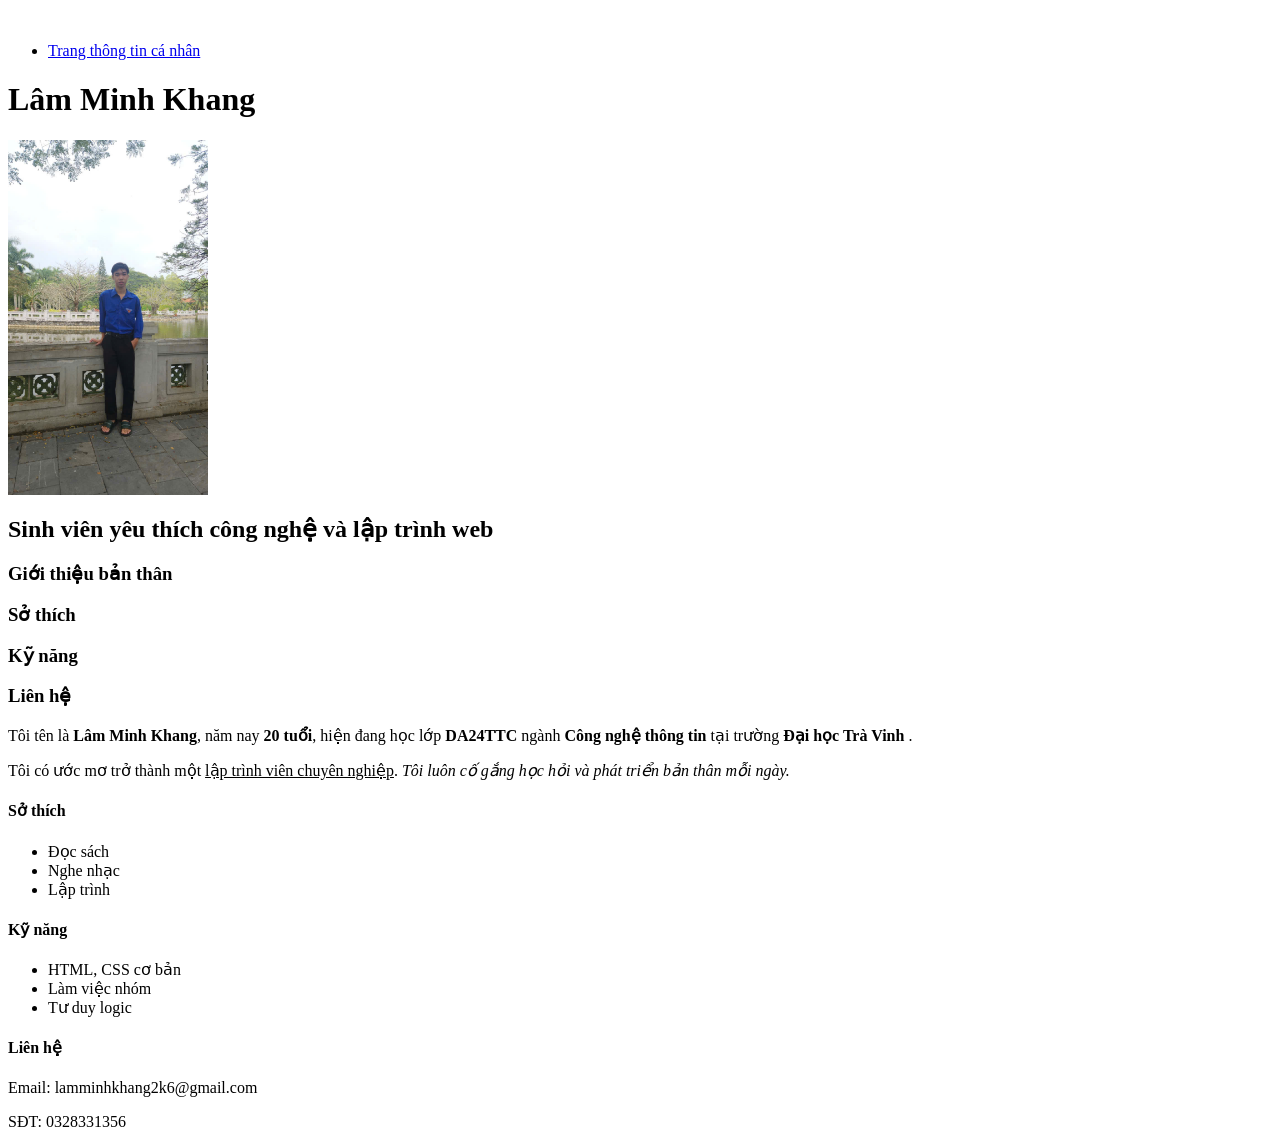
==== index.html @ d208f29f "Create a project structure" ====
﻿﻿<!DOCTYPE htmt>
<html lang = "vi">
	<head>
		<title>Thiết kế web với html, css</title>
		<meta charset = "utf-8">
	</head>
	<body>
		<ul>
			<li>
				<a href = "html/page1.html"> Trang thông tin cá nhân</a>
			</li>
		</ul>
		 <h1>Lâm Minh Khang</h1>
 
		<img src="../assets/images/avatar.jpg" alt="Ảnh đại diện" width="200">   
		<h2>Sinh viên yêu thích công nghệ và lập trình web</h2>

    
		<h3>Giới thiệu bản thân</h3>
    
		<h3>Sở thích</h3>
    
		<h3>Kỹ năng</h3>
    
		<h3>Liên hệ</h3>

    
		<!-- Phần 2: Thông tin giới thiệu -->
    
			<p>
        Tôi tên là <b>Lâm Minh Khang</b>, năm nay <b>20 tuổi</b>, hiện đang học lớp 
        
						<b>DA24TTC</b> ngành <b>Công nghệ thông tin</b> tại trường 
        
						<b>Đại học Trà Vinh </b>.
    
			</p>

    
			<p>
        Tôi có ước mơ trở thành một <u>lập trình viên chuyên nghiệp</u>. 
        
				<i>Tôi luôn cố gắng học hỏi và phát triển bản thân mỗi ngày.</i>
    
			</p>

    
		<!-- Thêm phần nội dung chi tiết -->
    
		<h4>Sở thích</h4>
    
			<ul>
        
				<li>Đọc sách</li>
        
				<li>Nghe nhạc</li>
        
				<li>Lập trình</li>
    
			</ul>

    
		<h4>Kỹ năng</h4>
    
			<ul>
        
				<li>HTML, CSS cơ bản</li>
        
				<li>Làm việc nhóm</li>
        
				<li>Tư duy logic</li>
    
			</ul>

    
		<h4>Liên hệ</h4>
    
		<p>Email: lamminhkhang2k6@gmail.com</p>
    
		<p>SĐT: 0328331356</p>

	</body>
</html>
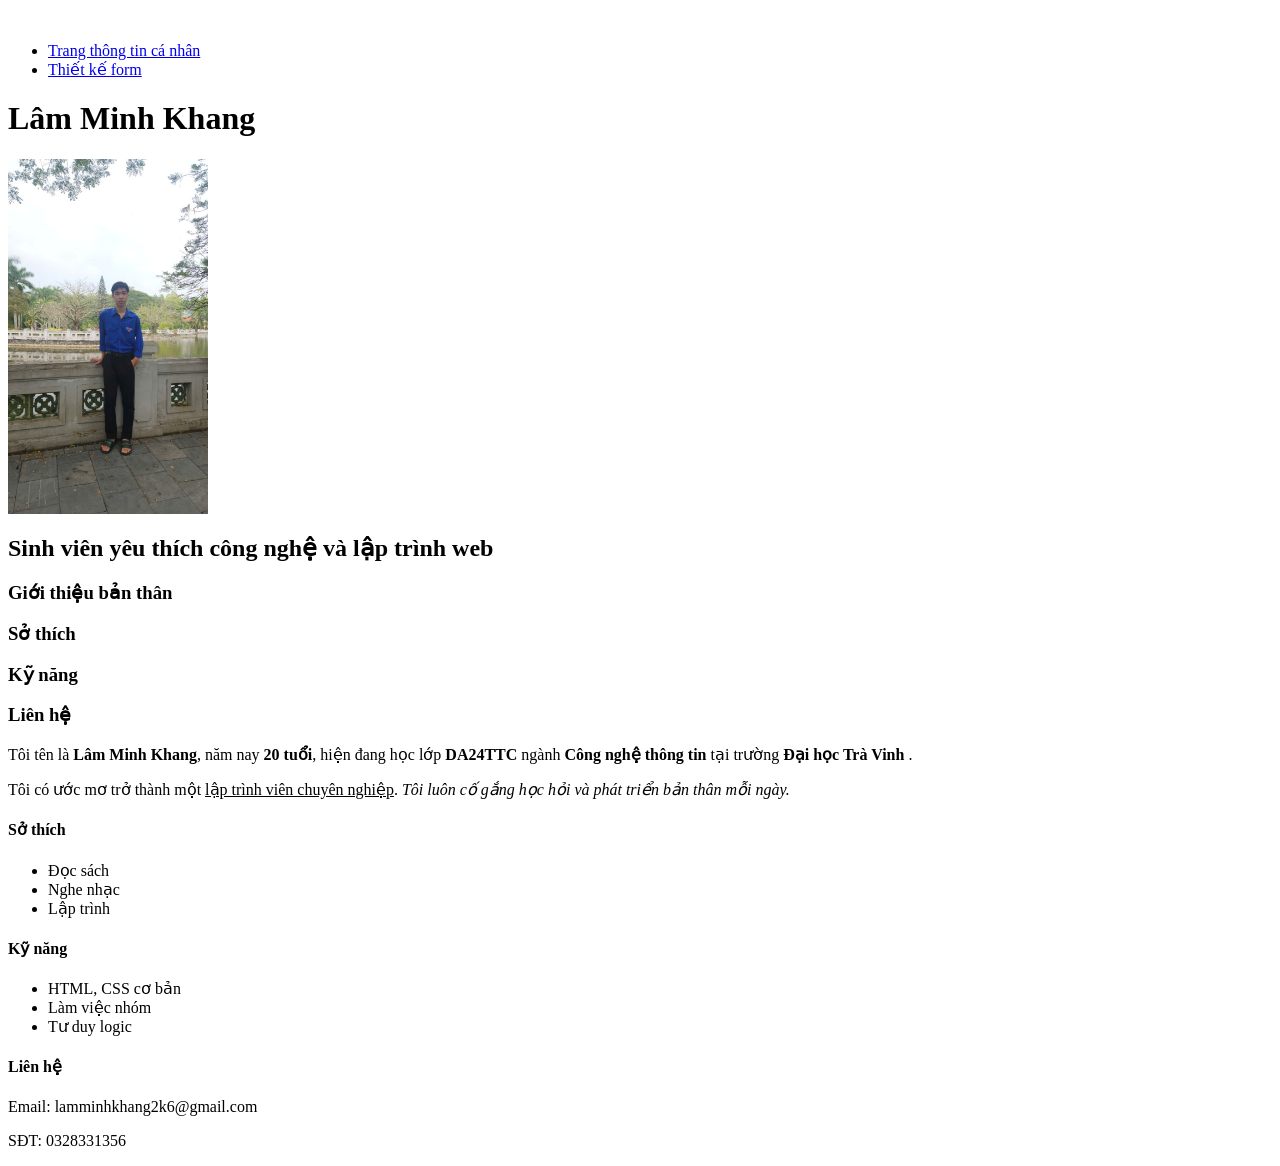
==== commit e3100225: "Add the file: page2.html to the project" ====
--- a/index.html
+++ b/index.html
@@ -8,6 +8,9 @@
 		<ul>
 			<li>
 				<a href = "html/page1.html"> Trang thông tin cá nhân</a>
+			</li>
+			<li>
+				<a href= "html/page2.html"> Thiết kế form</a>
 			</li>
 		</ul>
 		 <h1>Lâm Minh Khang</h1>
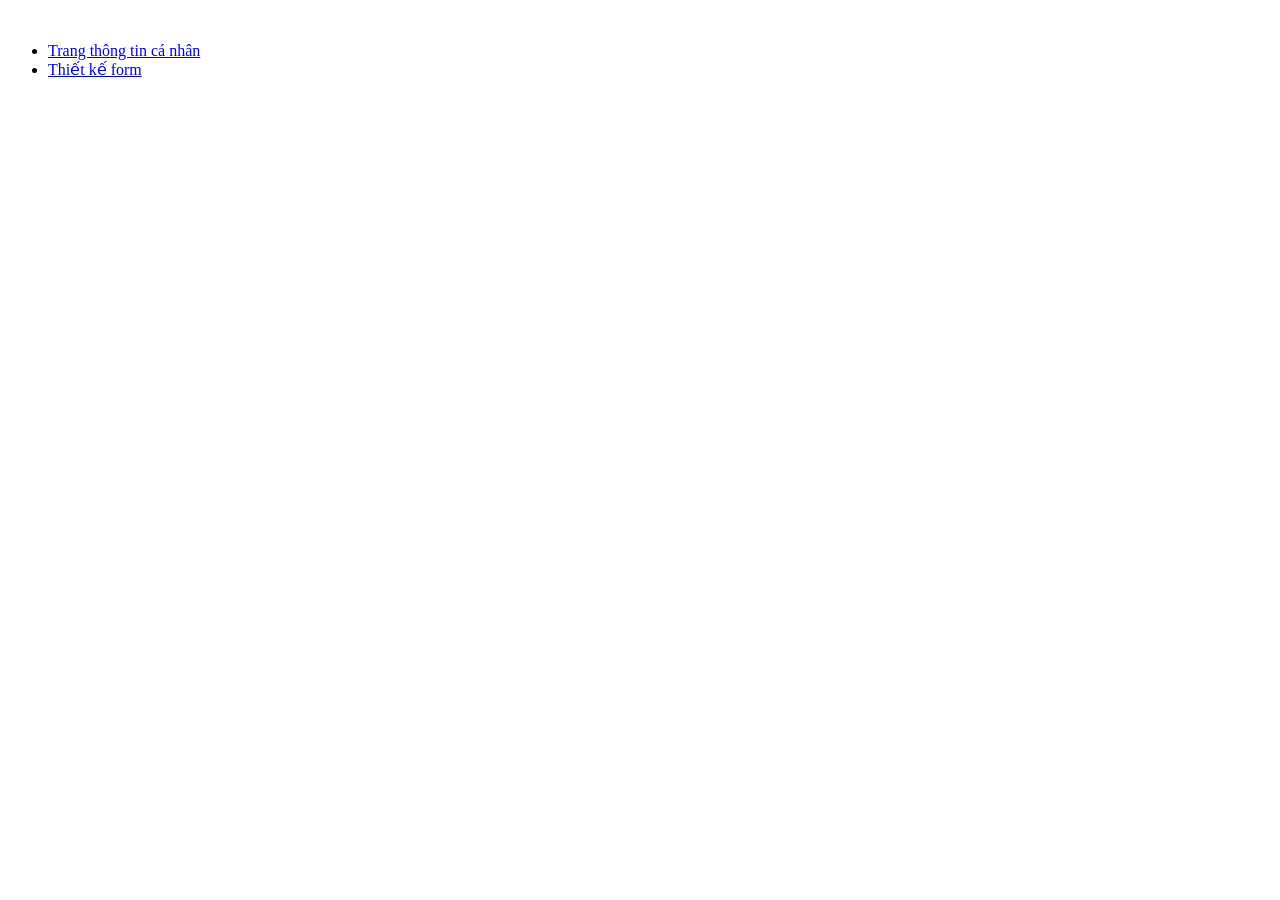
==== commit a78b4cc5: "Add the file: page2.html to the project" ====
--- a/index.html
+++ b/index.html
@@ -13,74 +13,5 @@
 				<a href= "html/page2.html"> Thiết kế form</a>
 			</li>
 		</ul>
-		 <h1>Lâm Minh Khang</h1>
- 
-		<img src="../assets/images/avatar.jpg" alt="Ảnh đại diện" width="200">   
-		<h2>Sinh viên yêu thích công nghệ và lập trình web</h2>
-
-    
-		<h3>Giới thiệu bản thân</h3>
-    
-		<h3>Sở thích</h3>
-    
-		<h3>Kỹ năng</h3>
-    
-		<h3>Liên hệ</h3>
-
-    
-		<!-- Phần 2: Thông tin giới thiệu -->
-    
-			<p>
-        Tôi tên là <b>Lâm Minh Khang</b>, năm nay <b>20 tuổi</b>, hiện đang học lớp 
-        
-						<b>DA24TTC</b> ngành <b>Công nghệ thông tin</b> tại trường 
-        
-						<b>Đại học Trà Vinh </b>.
-    
-			</p>
-
-    
-			<p>
-        Tôi có ước mơ trở thành một <u>lập trình viên chuyên nghiệp</u>. 
-        
-				<i>Tôi luôn cố gắng học hỏi và phát triển bản thân mỗi ngày.</i>
-    
-			</p>
-
-    
-		<!-- Thêm phần nội dung chi tiết -->
-    
-		<h4>Sở thích</h4>
-    
-			<ul>
-        
-				<li>Đọc sách</li>
-        
-				<li>Nghe nhạc</li>
-        
-				<li>Lập trình</li>
-    
-			</ul>
-
-    
-		<h4>Kỹ năng</h4>
-    
-			<ul>
-        
-				<li>HTML, CSS cơ bản</li>
-        
-				<li>Làm việc nhóm</li>
-        
-				<li>Tư duy logic</li>
-    
-			</ul>
-
-    
-		<h4>Liên hệ</h4>
-    
-		<p>Email: lamminhkhang2k6@gmail.com</p>
-    
-		<p>SĐT: 0328331356</p>
-
 	</body>
 </html>
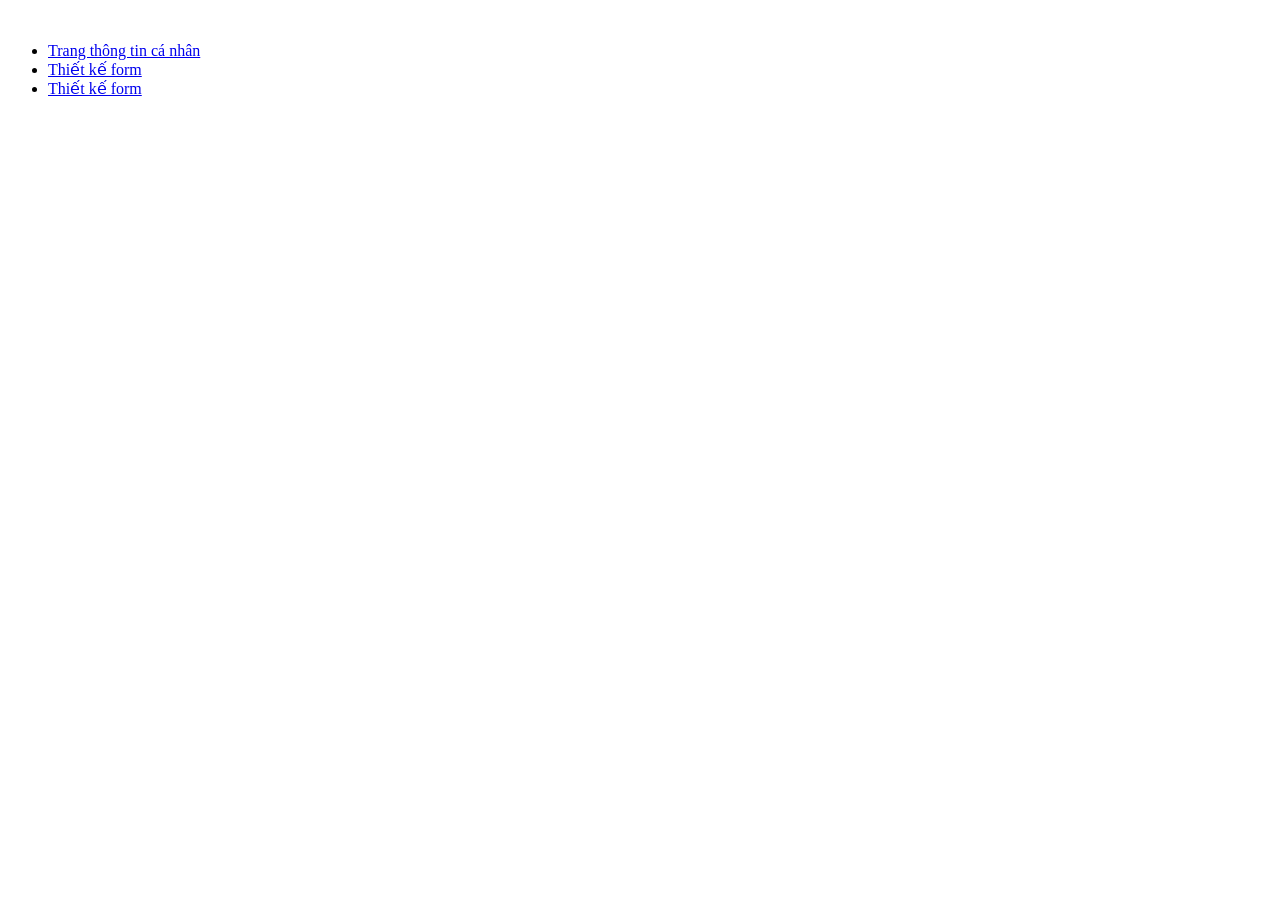
==== commit b5fb3c47: "First commit" ====
--- a/index.html
+++ b/index.html
@@ -12,6 +12,9 @@
 			<li>
 				<a href= "html/page2.html"> Thiết kế form</a>
 			</li>
+			<li>
+				<a href= "html/page3.html"> Thiết kế form</a>
+			</li>
 		</ul>
 	</body>
 </html>
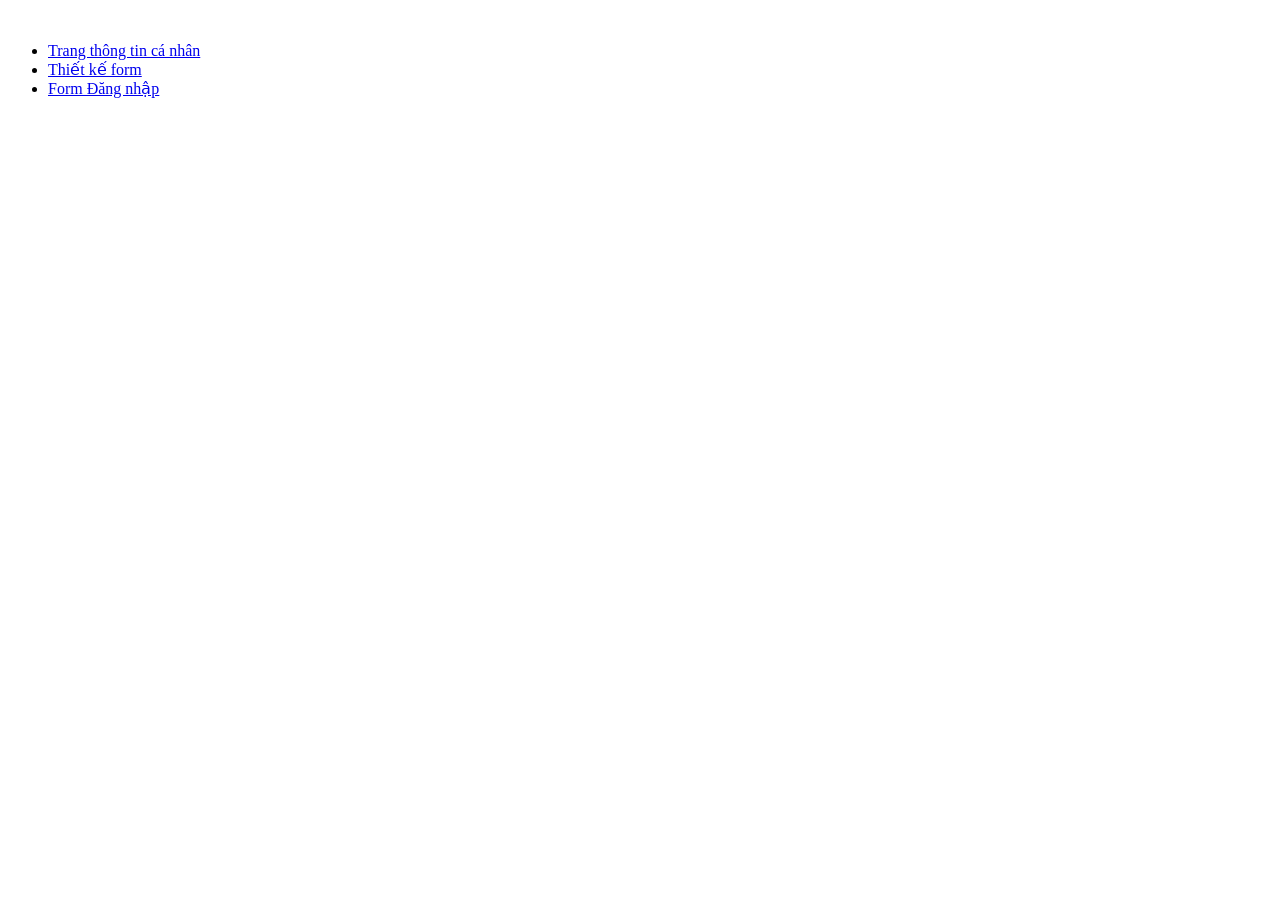
==== commit e5c5a738: "add the file" ====
--- a/index.html
+++ b/index.html
@@ -13,7 +13,7 @@
 				<a href= "html/page2.html"> Thiết kế form</a>
 			</li>
 			<li>
-				<a href= "html/page3.html"> Thiết kế form</a>
+				<a href= "html/page3.html"> Form Đăng nhập</a>
 			</li>
 		</ul>
 	</body>
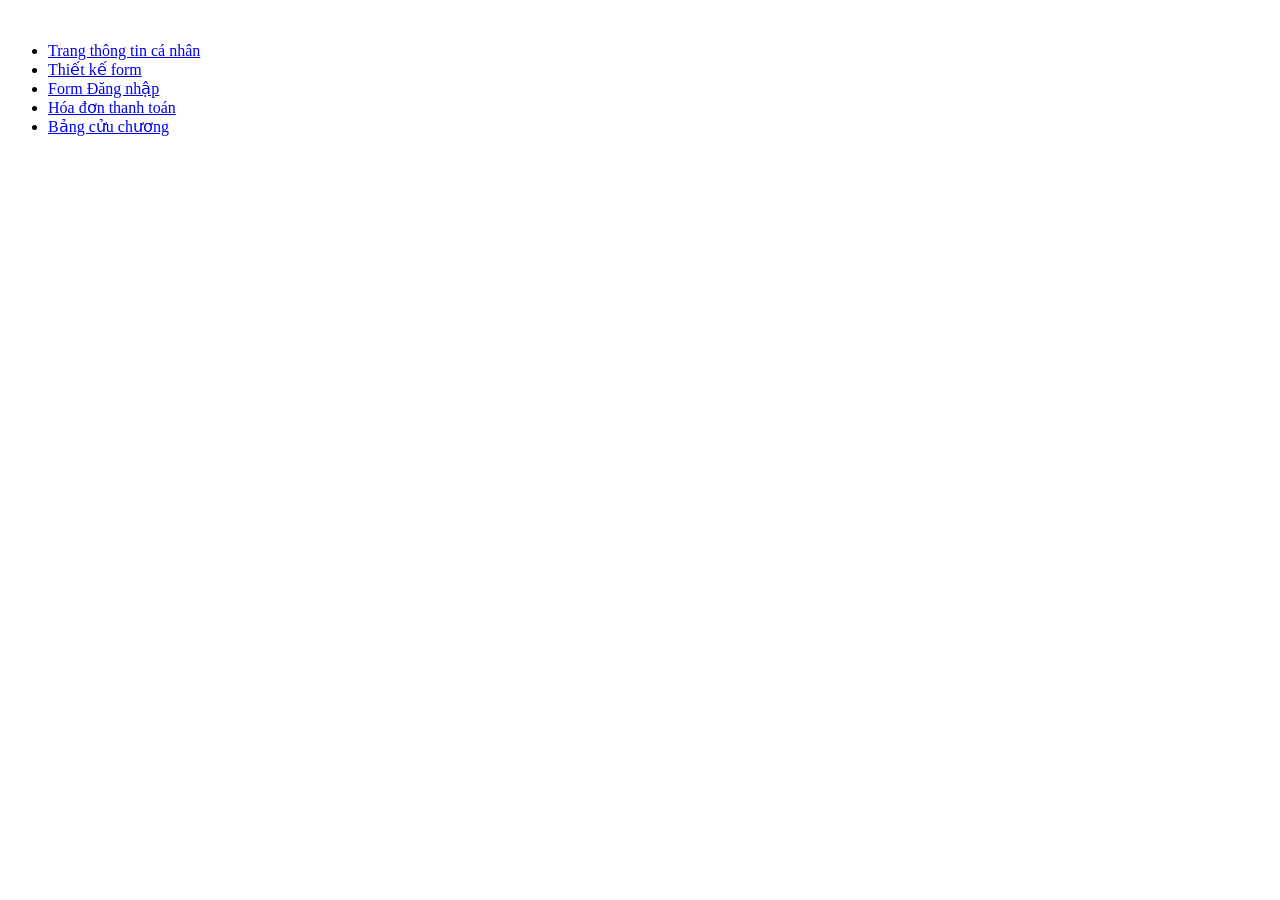
==== commit 3fe07c5e: "add four file: index, css and html" ====
--- a/index.html
+++ b/index.html
@@ -1,4 +1,4 @@
-﻿﻿<!DOCTYPE htmt>
+﻿﻿<!DOCTYPE html>
 <html lang = "vi">
 	<head>
 		<title>Thiết kế web với html, css</title>
@@ -15,6 +15,12 @@
 			<li>
 				<a href= "html/page3.html"> Form Đăng nhập</a>
 			</li>
+			<li>
+				<a href= "html/page4.html"> Hóa đơn thanh toán</a>
+			</li>
+			<li>
+				<a href= "html/page5.html"> Bảng cửu chương</a>
+			</li>
 		</ul>
 	</body>
 </html>
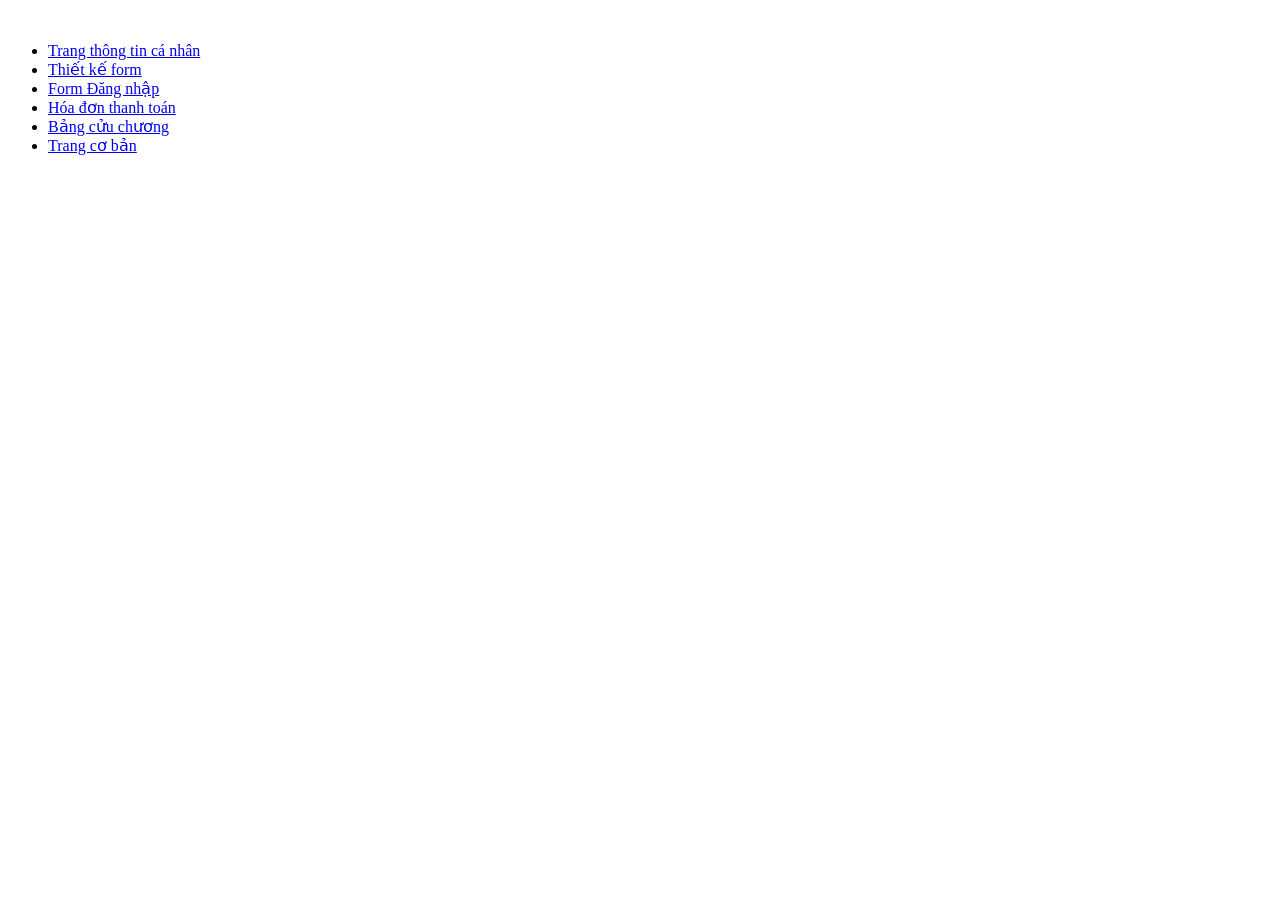
==== commit 952c2ffe: "add 4 file change" ====
--- a/index.html
+++ b/index.html
@@ -21,6 +21,9 @@
 			<li>
 				<a href= "html/page5.html"> Bảng cửu chương</a>
 			</li>
+			<li>
+				<a href= "html/page6.html"> Trang cơ bản</a>
+			</li>
 		</ul>
 	</body>
 </html>
